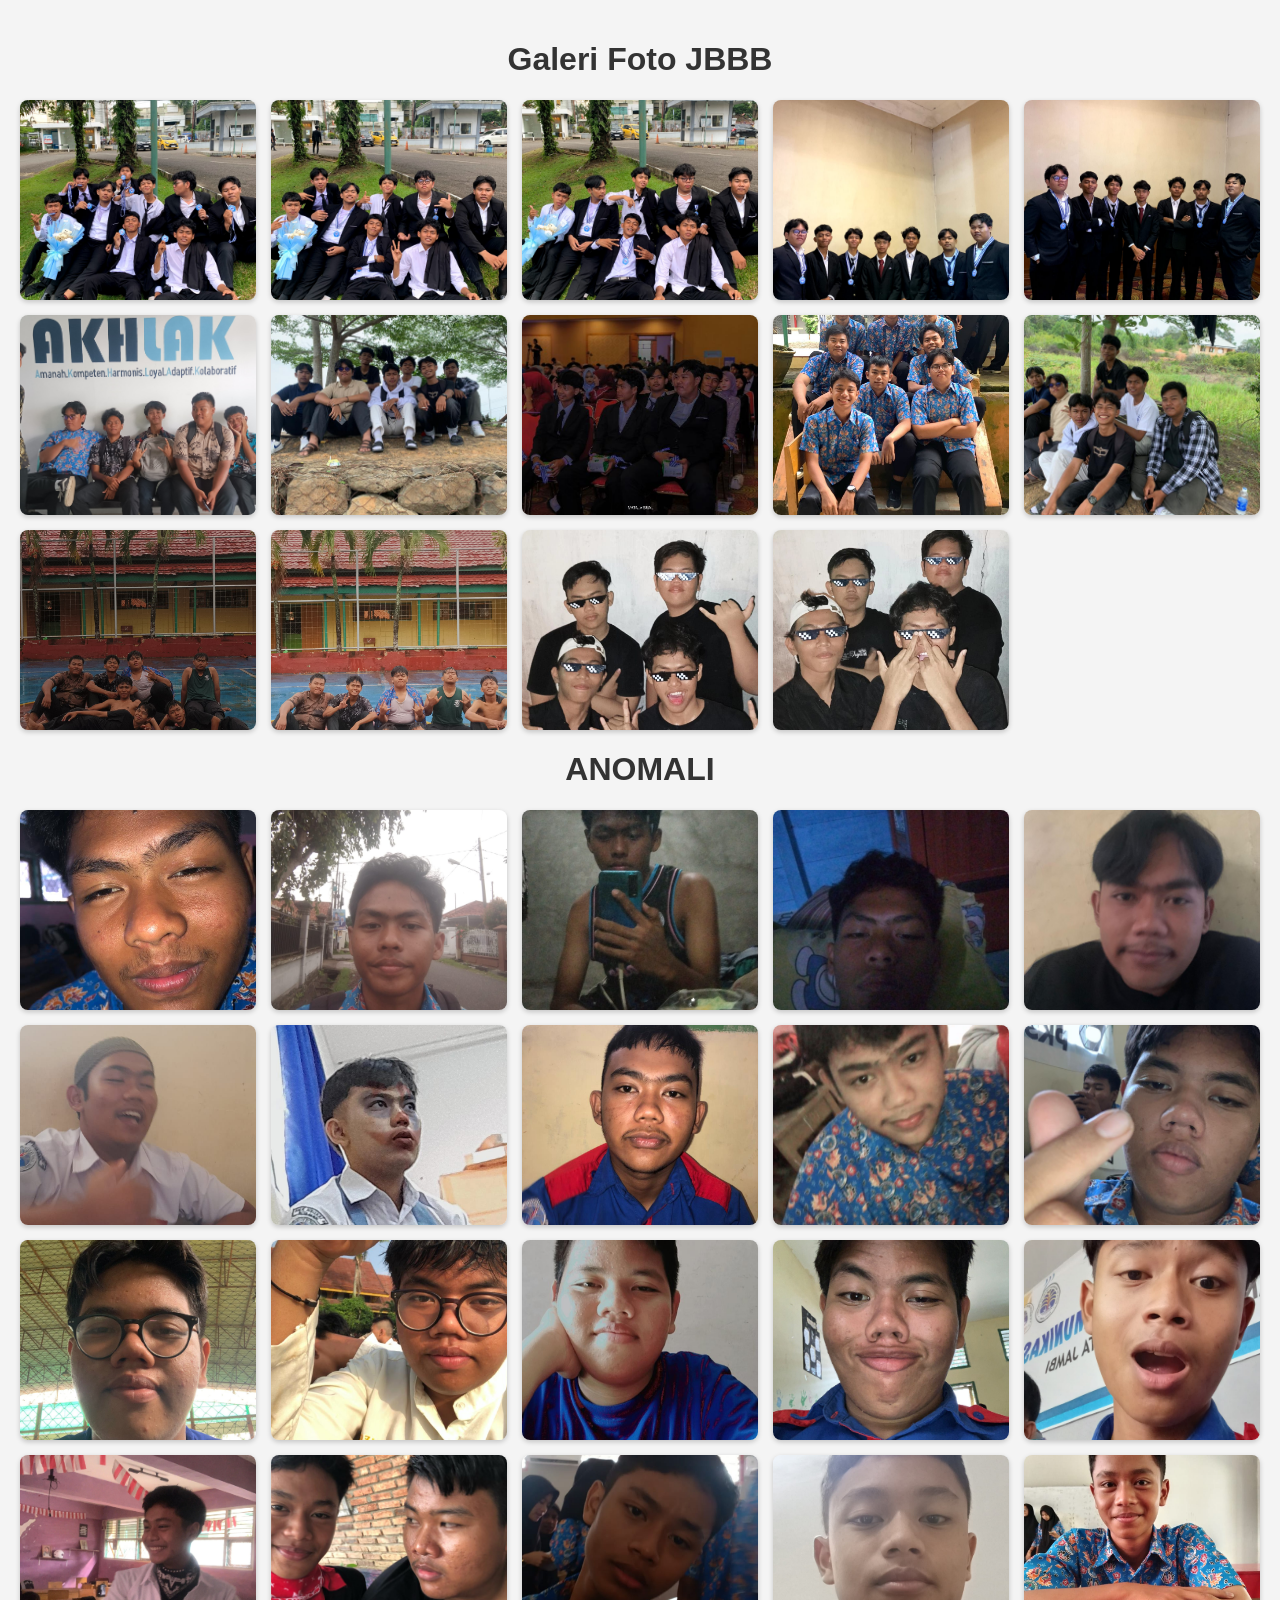
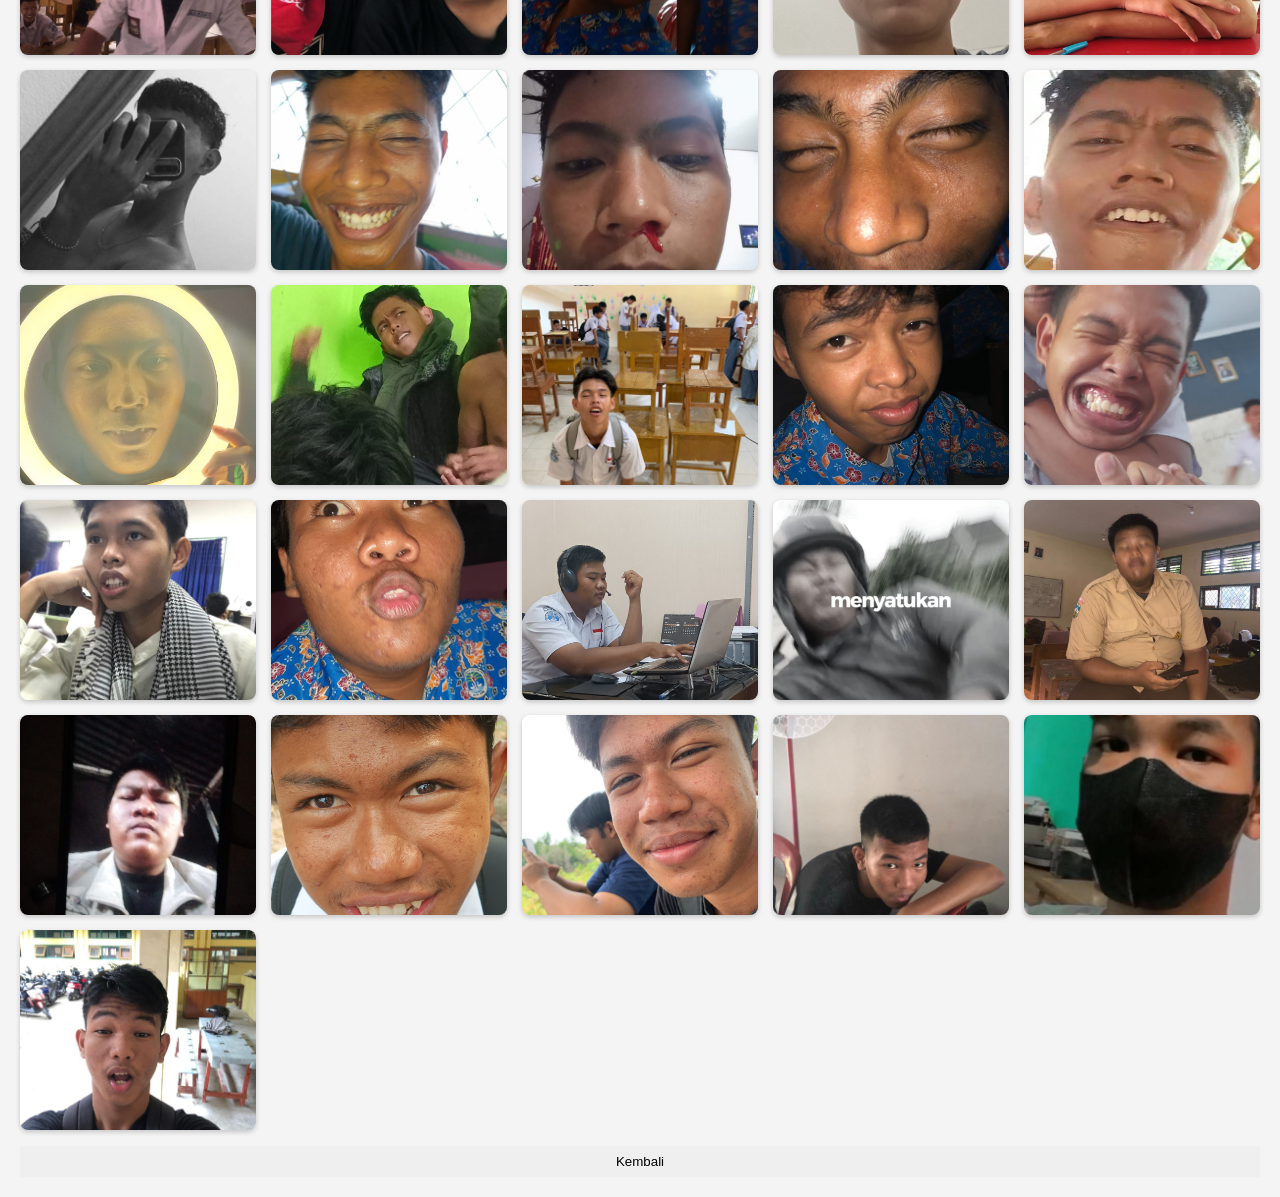
==== photo.html @ 1c3ff10a "Add files via upload" ====
<!DOCTYPE html>
<html lang="en">
<head>
  <meta charset="UTF-8">
  <meta name="viewport" content="width=device-width, initial-scale=1.0">
  <title>Galeri Foto</title>
  <style>
    body {
      font-family: sans-serif;
      background: #f4f4f4;
      margin: 0;
      padding: 20px;
    }

    h1 {
      text-align: center;
      color: #333;
    }

    .gallery {
      display: grid;
      grid-template-columns: repeat(auto-fit, minmax(200px, 1fr));
      gap: 15px;
      margin-top: 20px;
    }

    .gallery img {
      width: 100%;
      height: 200px;
      object-fit: cover;
      border-radius: 8px;
      transition: transform 0.3s ease;
      box-shadow: 0 2px 5px rgba(0,0,0,0.2);
    }

    .gallery img:hover {
      transform: scale(1.05);
    }

    .btn {
    margin-top: 16px;
    padding: 8px;
    cursor: pointer;
    border: none;
    width: 100%;
    }

  </style>
</head>
<body>

  <h1>Galeri Foto JBBB</h1>

  <div class="gallery">
    <img src="galery/foto1.jpg" alt="Foto 1">
    <img src="galery/foto2.jpg" alt="Foto 2">
    <img src="galery/foto3.jpg" alt="Foto 3">
    <img src="galery/foto4.jpg" alt="Foto 4">
    <img src="galery/foto5.jpg" alt="Foto 5">
    <img src="galery/foto6.jpg" alt="Foto 6">
    <img src="galery/foto7.jpg" alt="Foto 7">
    <img src="galery/foto8.jpg" alt="Foto 8">
    <img src="galery/foto9.jpg" alt="Foto 9">
    <img src="galery/foto10.jpg" alt="Foto 10">
    <img src="galery/foto11.jpg" alt="Foto 11">
    <img src="galery/foto12.jpg" alt="Foto 12">
    <img src="galery/foto13.jpg" alt="Foto 13">
    <img src="galery/foto14.jpg" alt="Foto 14">
  </div>


  <h1>ANOMALI</h1>

  <div class="gallery">
    <img src="galery/foto15.jpg" alt="Foto 15">
    <img src="galery/foto16.jpg" alt="Foto 16">
    <img src="galery/foto17.jpg" alt="Foto 17">
    <img src="galery/foto18.jpg" alt="Foto 18">
    <img src="galery/foto19.jpg" alt="Foto 19">
    <img src="galery/foto20.jpg" alt="Foto 20">
    <img src="galery/foto21.jpg" alt="Foto 21">
    <img src="galery/foto22.jpg" alt="Foto 22">
    <img src="galery/foto23.jpg" alt="Foto 23">
    <img src="galery/foto24.jpg" alt="Foto 24">
    <img src="galery/foto25.jpg" alt="Foto 25">
    <img src="galery/foto26.jpg" alt="Foto 26">
    <img src="galery/foto27.jpg" alt="Foto 27">
    <img src="galery/foto28.jpg" alt="Foto 28">
    <img src="galery/foto29.jpg" alt="Foto 29">
    <img src="galery/foto30.jpg" alt="Foto 30">
    <img src="galery/foto31.jpg" alt="Foto 31">
    <img src="galery/foto32.jpg" alt="Foto 32">
    <img src="galery/foto33.jpg" alt="Foto 33">
    <img src="galery/foto34.jpg" alt="Foto 34">
    <img src="galery/foto35.jpg" alt="Foto 35">
    <img src="galery/foto36.jpg" alt="Foto 36">
    <img src="galery/foto37.jpg" alt="Foto 37">
    <img src="galery/foto38.jpg" alt="Foto 38">
    <img src="galery/foto39.jpg" alt="Foto 39">
    <img src="galery/foto40.jpg" alt="Foto 40">
    <img src="galery/foto41.jpg" alt="Foto 41">
    <img src="galery/foto42.jpg" alt="Foto 42">
    <img src="galery/foto43.jpg" alt="Foto 43">
    <img src="galery/foto44.jpg" alt="Foto 44">
    <img src="galery/foto45.jpg" alt="Foto 45">
    <img src="galery/foto46.jpg" alt="Foto 46">
    <img src="galery/foto47.jpg" alt="Foto 47">
    <img src="galery/foto48.jpg" alt="Foto 48">
    <img src="galery/foto49.jpg" alt="Foto 49">
    <img src="galery/foto50.jpg" alt="Foto 50">
    <img src="galery/foto51.jpg" alt="Foto 51">
    <img src="galery/foto52.jpg" alt="Foto 52">
    <img src="galery/foto53.jpg" alt="Foto 53">
    <img src="galery/foto54.jpg" alt="Foto 54">
    <img src="galery/foto55.jpg" alt="Foto 55">
  </div>
  <a href="index.html" target="_blank">
    <button class="btn">Kembali</button>
  </a>
</body>
</html>
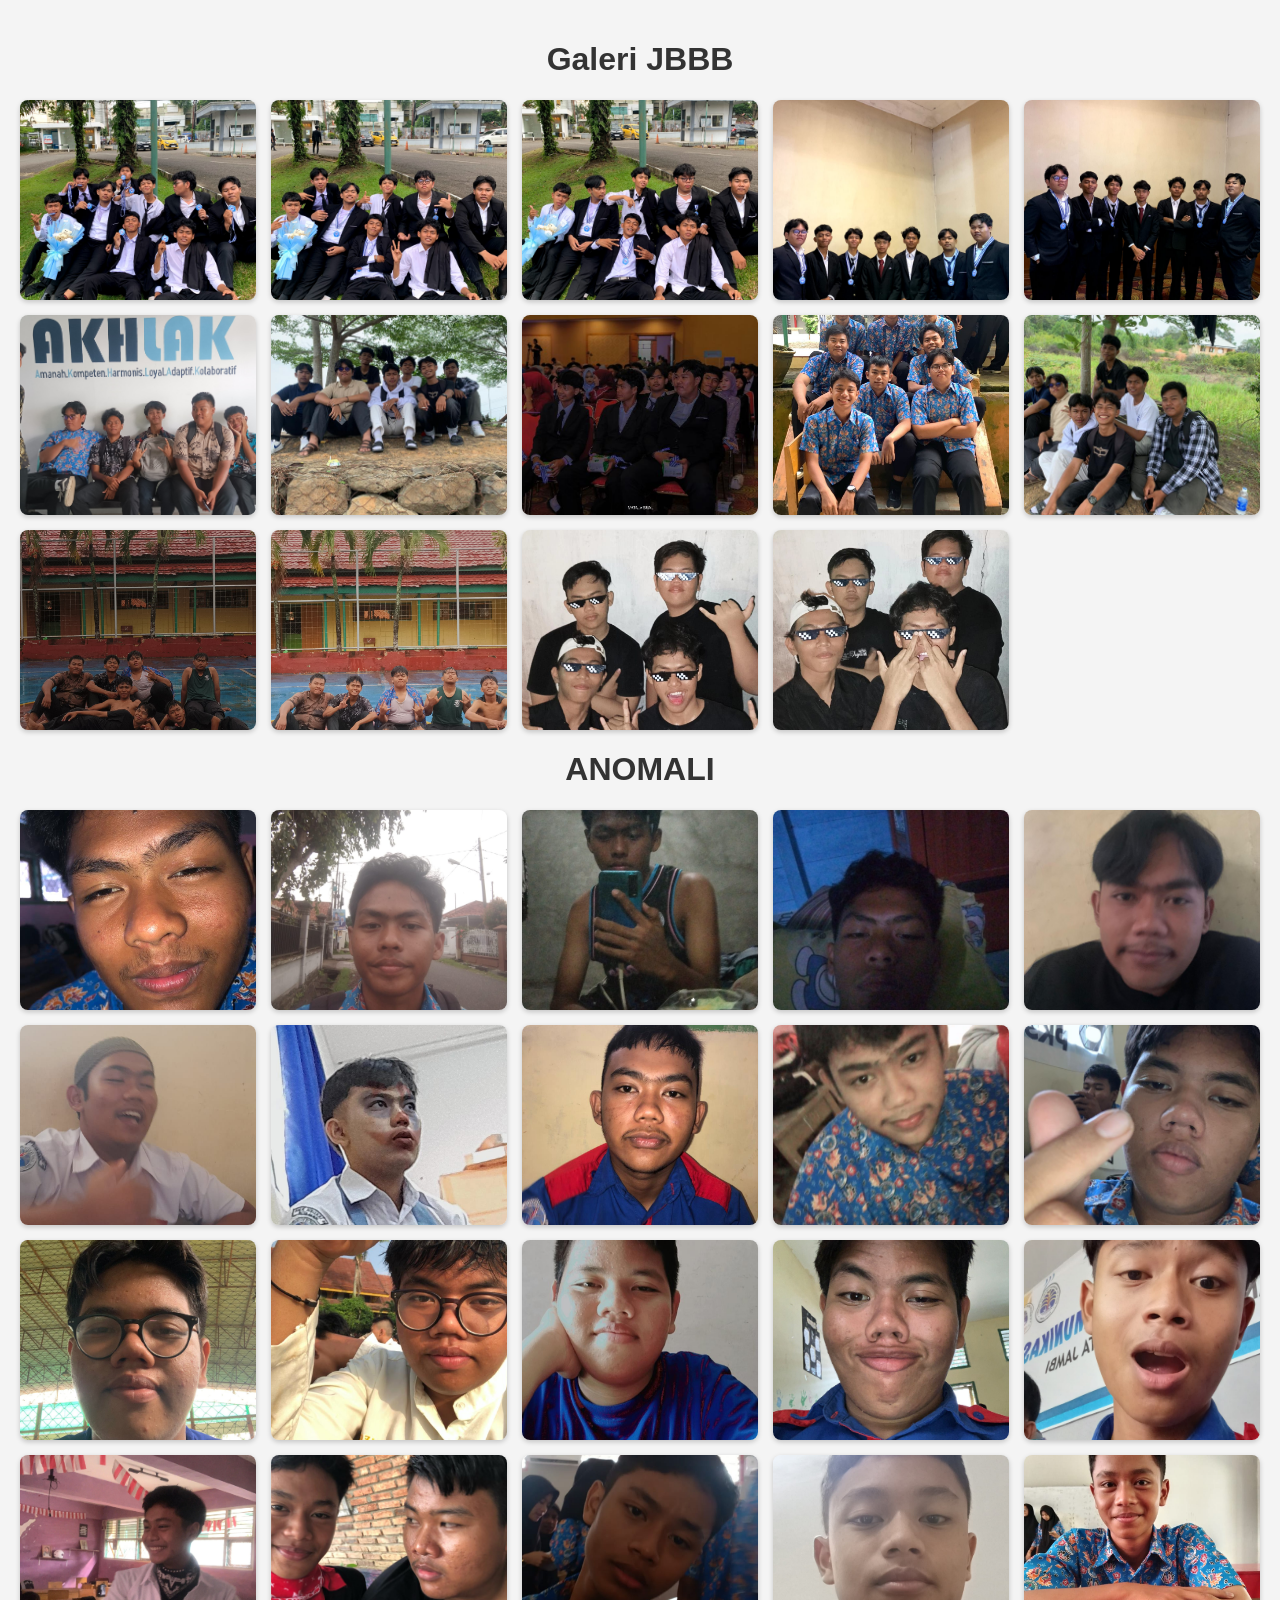
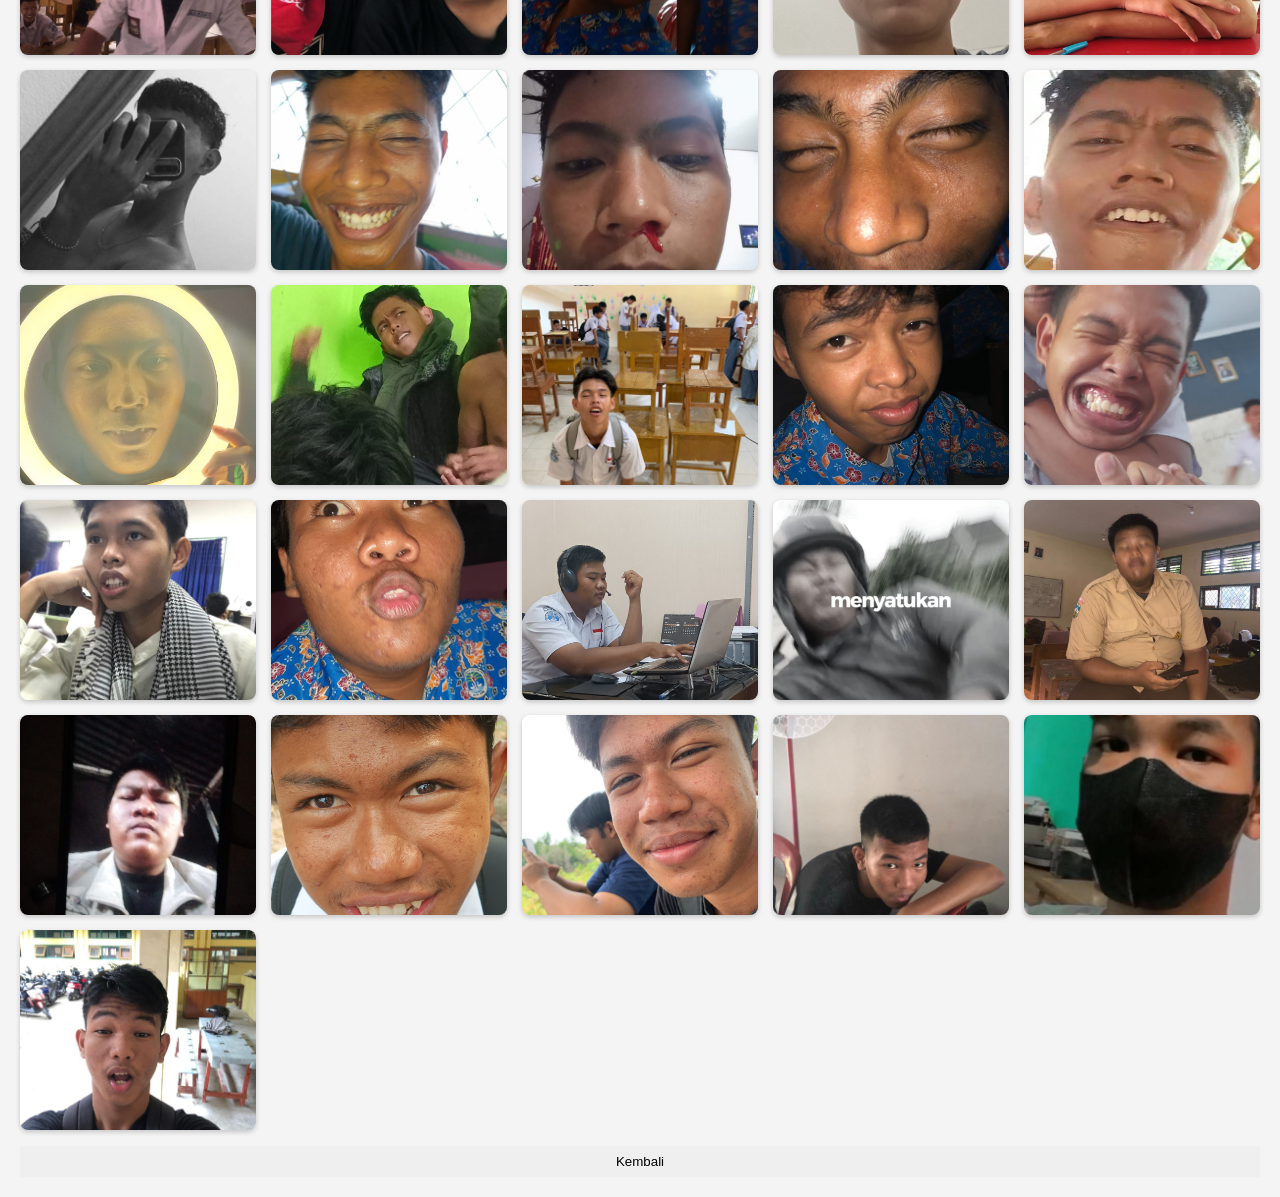
==== commit d909fba1: "Update photo.html" ====
--- a/photo.html
+++ b/photo.html
@@ -49,7 +49,7 @@
 </head>
 <body>
 
-  <h1>Galeri Foto JBBB</h1>
+  <h1>Galeri JBBB</h1>
 
   <div class="gallery">
     <img src="galery/foto1.jpg" alt="Foto 1">
@@ -118,4 +118,4 @@
     <button class="btn">Kembali</button>
   </a>
 </body>
-</html>+</html>
